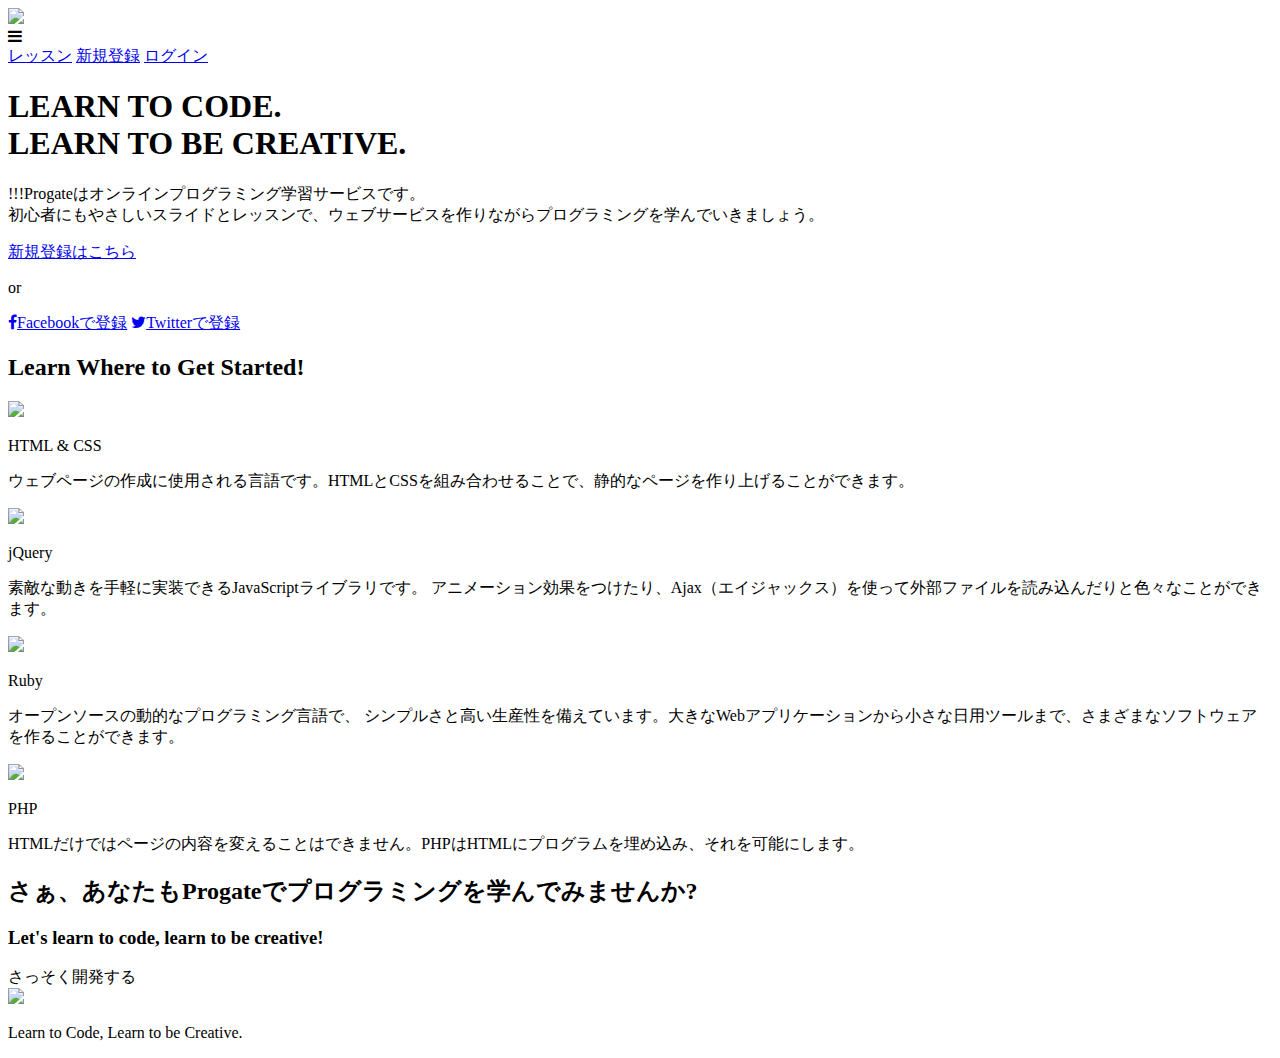
==== index.html @ 7b7a7b21 "Update index.html" ====
<!DOCTYPE html>
<html>
<head>
  <meta charset="utf-8">
  <meta name="viewport" content="width=device-width, initial-scale=1.0">
  <title>Progate</title>
  <link href="https://maxcdn.bootstrapcdn.com/font-awesome/4.7.0/css/font-awesome.min.css" rel="stylesheet" integrity="sha384-wvfXpqpZZVQGK6TAh5PVlGOfQNHSoD2xbE+QkPxCAFlNEevoEH3Sl0sibVcOQVnN" crossorigin="anonymous">
  <link rel="stylesheet" type="text/css" href="stylesheet.css">
</head>
<body>
  <header>
    <div class="container">
      <div class="header-left">
        <img class="logo" src="https://prog-8.com/images/html/advanced/main_logo.png">
      </div>
      <span class="fa fa-bars menu-icon"></span>
      <div class="header-right">
        <a href="#">レッスン</a>
        <a href="#">新規登録</a>
        <a href="#" class="login">ログイン</a>
      </div>
    </div>
  </header>
  <div class="top-wrapper">
    <div class="container">
      <h1>LEARN TO CODE.<br>LEARN TO BE CREATIVE.</h1>
      <p>!!!Progateはオンラインプログラミング学習サービスです。<br>初心者にもやさしいスライドとレッスンで、ウェブサービスを作りながらプログラミングを学んでいきましょう。</p>
      <div class="btn-wrapper">
        <a href="#" class="btn signup">新規登録はこちら</a>
        <p>or</p>
        <a href="#" class="btn facebook"><span class="fa fa-facebook"></span>Facebookで登録</a>
        <a href="#" class="btn twitter"><span class="fa fa-twitter"></span>Twitterで登録</a>
      </div>
    </div>
  </div>
  <div class="lesson-wrapper">
    <div class="container">
      <div class="heading">
        <h2>Learn Where to Get Started!</h2>
      </div>
      <div class="lessons">
        <div class="lesson">
          <div class="lesson-icon">
            <img src="https://prog-8.com/images/html/advanced/html.png">
            <p>HTML & CSS</p>
          </div>
          <p class="text-contents">ウェブページの作成に使用される言語です。HTMLとCSSを組み合わせることで、静的なページを作り上げることができます。</p>
        </div>
        <div class="lesson">
          <div class="lesson-icon">
            <img src="https://prog-8.com/images/html/advanced/jQuery.png">
            <p>jQuery</p>
          </div>
          <p class="text-contents">素敵な動きを手軽に実装できるJavaScriptライブラリです。 アニメーション効果をつけたり、Ajax（エイジャックス）を使って外部ファイルを読み込んだりと色々なことができます。</p>
        </div>
        <div class="lesson">
          <div class="lesson-icon">
            <img src="https://prog-8.com/images/html/advanced/ruby.png">
            <p>Ruby</p>
          </div>
          <p class="text-contents">オープンソースの動的なプログラミング言語で、 シンプルさと高い生産性を備えています。大きなWebアプリケーションから小さな日用ツールまで、さまざまなソフトウェアを作ることができます。</p>
        </div>
        <div class="lesson">
          <div class="lesson-icon">
            <img src="https://prog-8.com/images/html/advanced/php.png">
            <p>PHP</p>
          </div>
          <p class="text-contents">HTMLだけではページの内容を変えることはできません。PHPはHTMLにプログラムを埋め込み、それを可能にします。</p>
        </div>
      </div>
      <div class="clear"></div>
    </div>
  </div>
  <div class="message-wrapper">
    <div class="container">
      <div class="heading">
        <h2>さぁ、あなたもProgateでプログラミングを学んでみませんか?</h2>
        <h3>Let's learn to code, learn to be creative!</h3>
      </div>
      <span class="btn message">さっそく開発する</span>
    </div>
  </div>
  <footer>
    <div class="container">
      <img src="https://prog-8.com/images/html/advanced/footer_logo.png">
      <p>Learn to Code, Learn to be Creative.</p>
    </div>
  </footer>
</body>
</html>
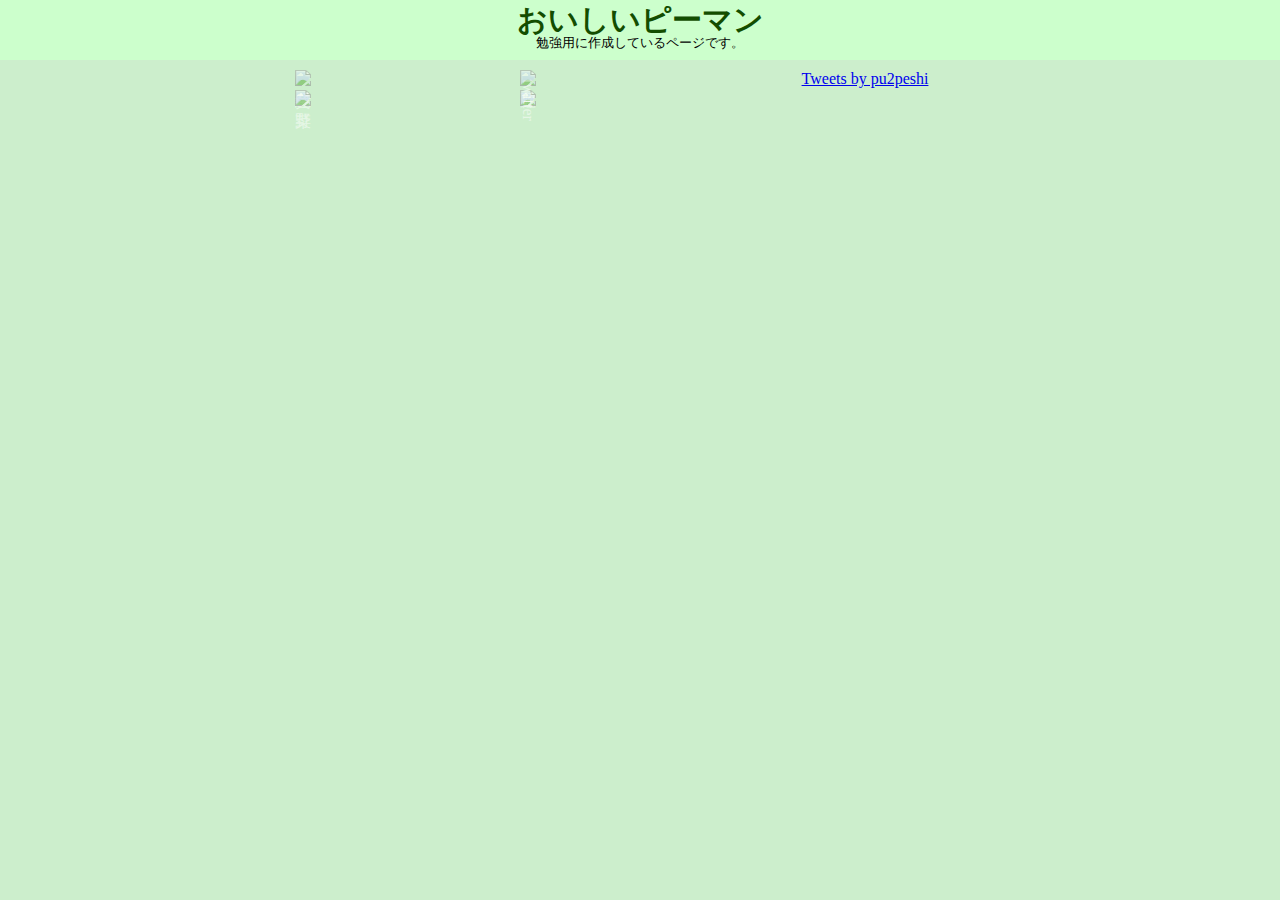
==== commit 5b56c87a: "Add files via upload" ====
--- a/index.html
+++ b/index.html
@@ -1,90 +1,50 @@
-<!DOCTYPE html>
-<html>
-<head>
-  <meta charset="utf-8">
-  <meta name="viewport" content="width=device-width, initial-scale=1.0">
-  <title>Progate</title>
-  <link href="https://maxcdn.bootstrapcdn.com/font-awesome/4.7.0/css/font-awesome.min.css" rel="stylesheet" integrity="sha384-wvfXpqpZZVQGK6TAh5PVlGOfQNHSoD2xbE+QkPxCAFlNEevoEH3Sl0sibVcOQVnN" crossorigin="anonymous">
-  <link rel="stylesheet" type="text/css" href="stylesheet.css">
-</head>
-<body>
-  <header>
-    <div class="container">
-      <div class="header-left">
-        <img class="logo" src="https://prog-8.com/images/html/advanced/main_logo.png">
-      </div>
-      <span class="fa fa-bars menu-icon"></span>
-      <div class="header-right">
-        <a href="#">レッスン</a>
-        <a href="#">新規登録</a>
-        <a href="#" class="login">ログイン</a>
-      </div>
-    </div>
-  </header>
-  <div class="top-wrapper">
-    <div class="container">
-      <h1>LEARN TO CODE.<br>LEARN TO BE CREATIVE.</h1>
-      <p>!!!Progateはオンラインプログラミング学習サービスです。<br>初心者にもやさしいスライドとレッスンで、ウェブサービスを作りながらプログラミングを学んでいきましょう。</p>
-      <div class="btn-wrapper">
-        <a href="#" class="btn signup">新規登録はこちら</a>
-        <p>or</p>
-        <a href="#" class="btn facebook"><span class="fa fa-facebook"></span>Facebookで登録</a>
-        <a href="#" class="btn twitter"><span class="fa fa-twitter"></span>Twitterで登録</a>
-      </div>
-    </div>
-  </div>
-  <div class="lesson-wrapper">
-    <div class="container">
-      <div class="heading">
-        <h2>Learn Where to Get Started!</h2>
-      </div>
-      <div class="lessons">
-        <div class="lesson">
-          <div class="lesson-icon">
-            <img src="https://prog-8.com/images/html/advanced/html.png">
-            <p>HTML & CSS</p>
-          </div>
-          <p class="text-contents">ウェブページの作成に使用される言語です。HTMLとCSSを組み合わせることで、静的なページを作り上げることができます。</p>
-        </div>
-        <div class="lesson">
-          <div class="lesson-icon">
-            <img src="https://prog-8.com/images/html/advanced/jQuery.png">
-            <p>jQuery</p>
-          </div>
-          <p class="text-contents">素敵な動きを手軽に実装できるJavaScriptライブラリです。 アニメーション効果をつけたり、Ajax（エイジャックス）を使って外部ファイルを読み込んだりと色々なことができます。</p>
-        </div>
-        <div class="lesson">
-          <div class="lesson-icon">
-            <img src="https://prog-8.com/images/html/advanced/ruby.png">
-            <p>Ruby</p>
-          </div>
-          <p class="text-contents">オープンソースの動的なプログラミング言語で、 シンプルさと高い生産性を備えています。大きなWebアプリケーションから小さな日用ツールまで、さまざまなソフトウェアを作ることができます。</p>
-        </div>
-        <div class="lesson">
-          <div class="lesson-icon">
-            <img src="https://prog-8.com/images/html/advanced/php.png">
-            <p>PHP</p>
-          </div>
-          <p class="text-contents">HTMLだけではページの内容を変えることはできません。PHPはHTMLにプログラムを埋め込み、それを可能にします。</p>
-        </div>
-      </div>
-      <div class="clear"></div>
-    </div>
-  </div>
-  <div class="message-wrapper">
-    <div class="container">
-      <div class="heading">
-        <h2>さぁ、あなたもProgateでプログラミングを学んでみませんか?</h2>
-        <h3>Let's learn to code, learn to be creative!</h3>
-      </div>
-      <span class="btn message">さっそく開発する</span>
-    </div>
-  </div>
-  <footer>
-    <div class="container">
-      <img src="https://prog-8.com/images/html/advanced/footer_logo.png">
-      <p>Learn to Code, Learn to be Creative.</p>
-    </div>
-  </footer>
-</body>
-</html>
+<!DOCTYPE html>
+<html>
+  <head>
+    <meta charset="utf-8">
+    <title>おいしいピーマン</title>
+    <link rel="stylesheet" href="stylesheet.css">
+  </head>
+  <div class="header">
+    <div class="top-1">
+     <h1 class="title">おいしいピーマン</h1>
+     <p>勉強用に作成しているページです。</p>
+    </div>
+  </div>
+  <body>
+   <div class="main-1">
+     <div class="contents-menu">
+
+       <div class="contents">
+         <a class="contents-li" href="#">
+          <img class="contents-icon" src="https://oicpiment.github.io/piman_greenpepper.png">
+          <p class="oisii">緑黄色</p>
+         </a>
+       </div>
+       <div class="contents">
+         <a class="contents-li" href="#">
+          <img class="contents-icon" src="https://oicpiment.github.io/piman_greenpepper.png">
+          <p class="tanka">短歌</p>
+         </a>
+       </div>
+
+       <div class="contents">
+         <a class="contents-li" href="#">
+          <img class="contents-icon" src="https://oicpiment.github.io/piman_greenpepper.png">
+          <p class="piment">野菜</p>
+         </a>
+       </div>
+       <div class="contents">
+         <a class="contents-li" href="#">
+          <img class="contents-icon" src="https://oicpiment.github.io/piman_greenpepper.png">
+          <p class="twitter">twitter</p>
+         </a>
+       </div>
+     </div>
+     <div class="pu2peshi">
+       <a class="twitter-timeline" data-chrome=”noheader nofooter” data-height="470" data-width="400" href="https://twitter.com/pu2peshi?ref_src=twsrc%5Etfw">Tweets by pu2peshi</a> <script async src="https://platform.twitter.com/widgets.js" charset="utf-8"></script>
+     </div>
+     <div class="clear"></div>
+   </div>
+ </body>
+</html>
--- a/stylesheet.css
+++ b/stylesheet.css
@@ -0,0 +1,97 @@
+.header{
+  text-align: center;
+  background-color:#ccffcc;
+  width:100%;
+  position: fixed;
+  height:60px;
+  top: 0;
+  left:0;
+  z-index: 10;
+}
+.title {
+    color: #134d00;
+    margin-top:0px;
+    margin-bottom:-20px;
+    font-size:30px;
+}
+.top-1 p{
+    padding-bottom:5px;
+    margin-bottom:0px;
+    font-size:13px;
+}
+
+body{
+  margin:0 auto;
+  box-sizing: border-box;
+  margin:0px auto;
+  background-color:#ccEEcc;
+}
+.main-1{
+  max-width: 900px;
+  width:100%;
+  margin:0px auto;
+  padding-top:70px;
+}
+.pu2peshi{
+  width:50%;
+  float:left;
+  text-align:center;
+  margin:0px;
+}
+
+.contents-menu{
+  width:50%;
+  float:left;
+}
+.contents{
+  text-align:center;
+  width:50%;
+  position:relative;
+  float:left;
+}
+.contents-li{
+  opacity:0.5;
+}
+.contents-icon{
+  width:70%;
+  margin:0px;
+}
+.contents p{
+  writing-mode: vertical-rl;
+  color:white;
+  font-size:100%;
+}
+.tanka{
+  position: absolute;
+  top:50%;
+  left:50%;
+  margin:0;
+  transform: translate(-50%,-50%);
+}
+.oisii{
+  position: absolute;
+  top:50%;
+  left:50%;
+  margin:0;
+  transform: translate(-50%,-50%);
+}
+.piment{
+  position: absolute;
+  top:50%;
+  left:50%;
+  margin:0;
+  transform: translate(-50%,-50%);
+}
+.twitter{
+  position: absolute;
+  top:50%;
+  left:50%;
+  margin:0;
+  transform: translate(-50%,-50%);
+}
+.contents-li:hover{
+  opacity:1;
+}
+.clear{
+  clear:left;
+}
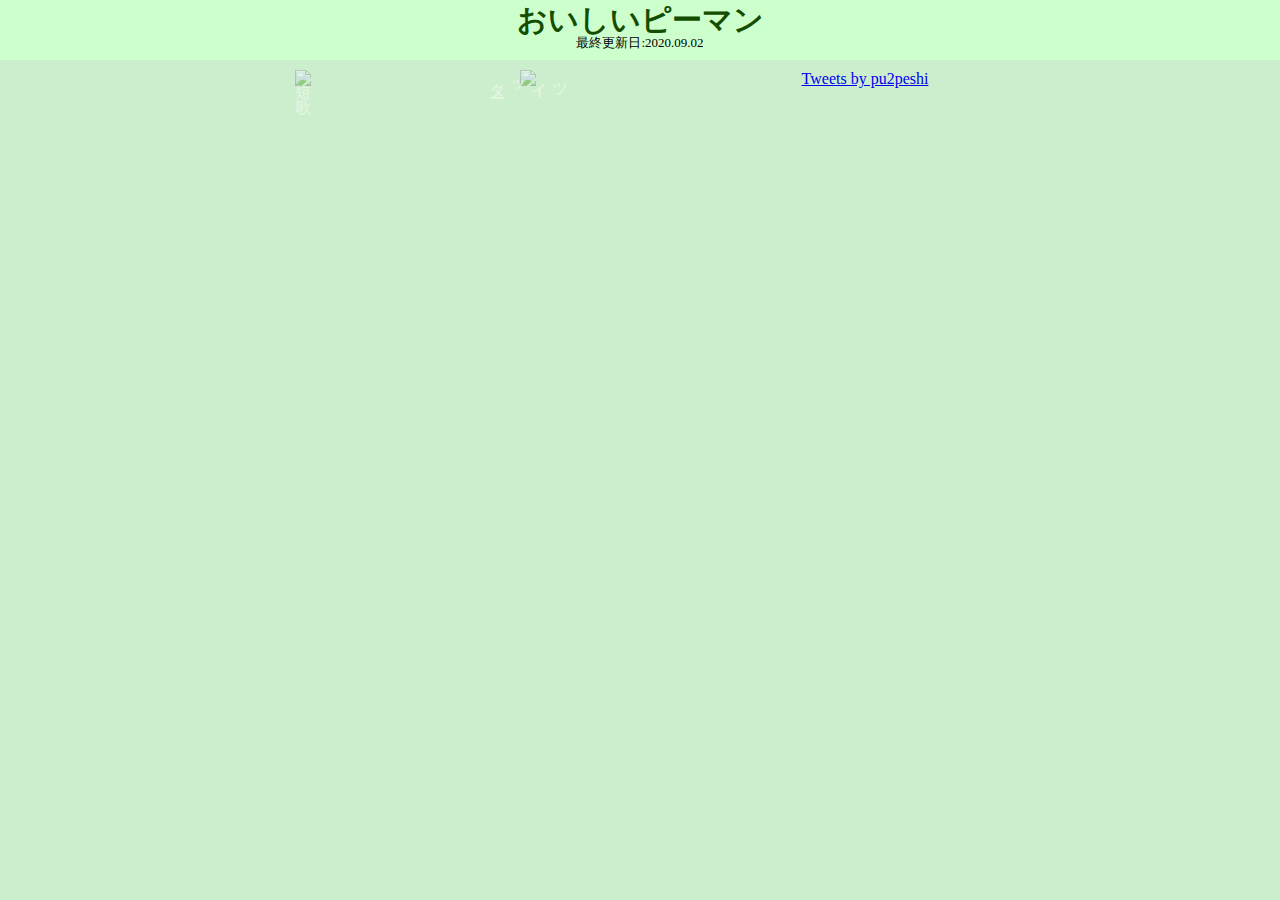
==== commit dd989c1a: "Add files via upload" ====
--- a/index.html
+++ b/index.html
@@ -3,46 +3,33 @@
   <head>
     <meta charset="utf-8">
     <title>おいしいピーマン</title>
+    <meta name="viewport" content="width=device-width, initial-scale=1.0, maximum-scale=1.0, minimum-scale=1.0">
     <link rel="stylesheet" href="stylesheet.css">
   </head>
   <div class="header">
     <div class="top-1">
      <h1 class="title">おいしいピーマン</h1>
-     <p>勉強用に作成しているページです。</p>
+     <p>最終更新日:2020.09.02</p>
     </div>
   </div>
   <body>
    <div class="main-1">
      <div class="contents-menu">
-
        <div class="contents">
          <a class="contents-li" href="#">
           <img class="contents-icon" src="https://oicpiment.github.io/piman_greenpepper.png">
-          <p class="oisii">緑黄色</p>
+          <p class="tanka">短　歌</p>
          </a>
        </div>
        <div class="contents">
          <a class="contents-li" href="#">
           <img class="contents-icon" src="https://oicpiment.github.io/piman_greenpepper.png">
-          <p class="tanka">短歌</p>
-         </a>
-       </div>
-
-       <div class="contents">
-         <a class="contents-li" href="#">
-          <img class="contents-icon" src="https://oicpiment.github.io/piman_greenpepper.png">
-          <p class="piment">野菜</p>
-         </a>
-       </div>
-       <div class="contents">
-         <a class="contents-li" href="#">
-          <img class="contents-icon" src="https://oicpiment.github.io/piman_greenpepper.png">
-          <p class="twitter">twitter</p>
+          <p class="twitter">ツイッター</p>
          </a>
        </div>
      </div>
      <div class="pu2peshi">
-       <a class="twitter-timeline" data-chrome=”noheader nofooter” data-height="470" data-width="400" href="https://twitter.com/pu2peshi?ref_src=twsrc%5Etfw">Tweets by pu2peshi</a> <script async src="https://platform.twitter.com/widgets.js" charset="utf-8"></script>
+       <a class="twitter-timeline" data-chrome="noheader nofooter notransparent" data-height="470px" data-width="100%"  href="https://twitter.com/pu2peshi?ref_src=twsrc%5Etfw">Tweets by pu2peshi</a> <script async src="https://platform.twitter.com/widgets.js" charset="utf-8"></script>
      </div>
      <div class="clear"></div>
    </div>
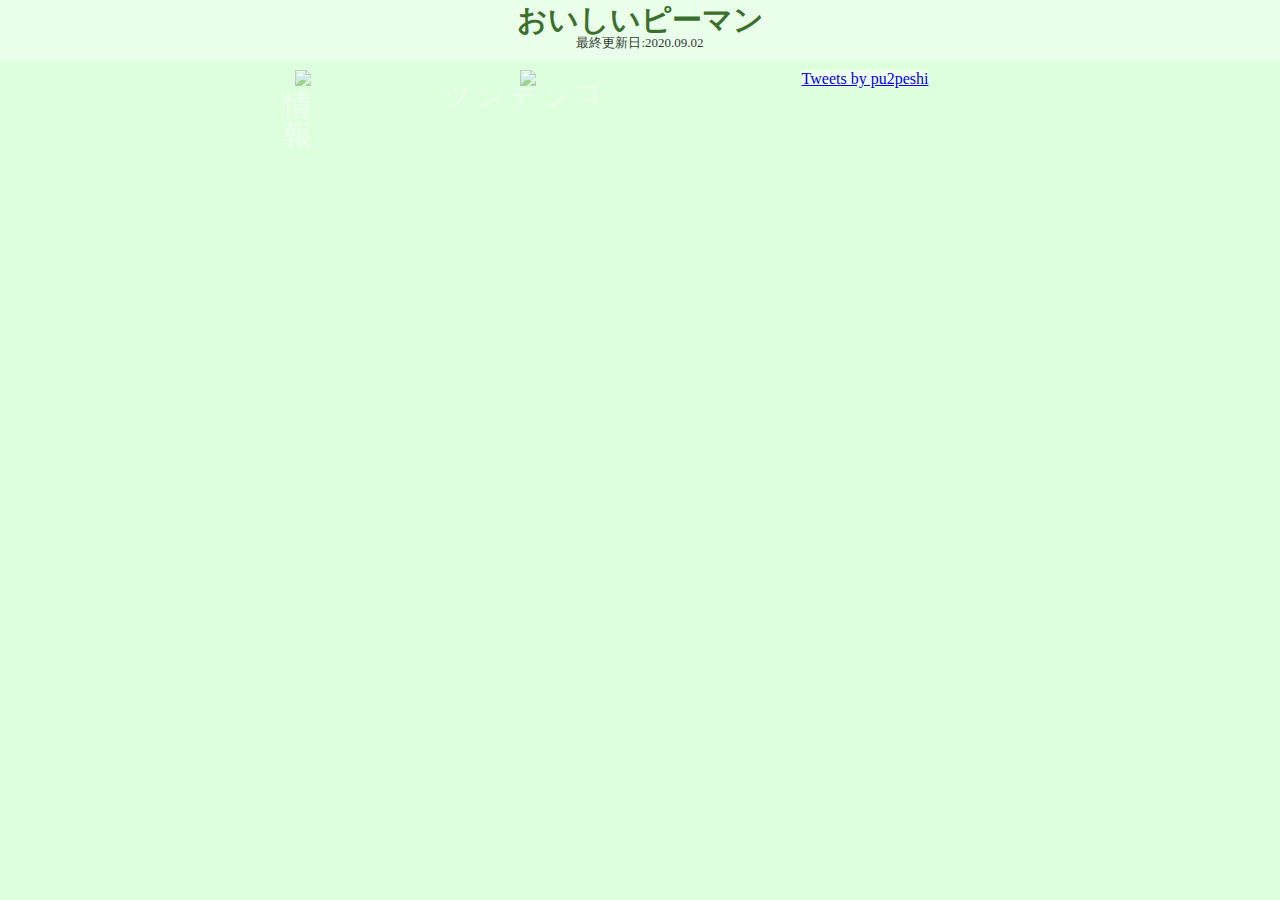
==== commit a5649349: "Add files via upload" ====
--- a/index.html
+++ b/index.html
@@ -1,6 +1,15 @@
 <!DOCTYPE html>
 <html>
   <head>
+    <!-- Global site tag (gtag.js) - Google Analytics -->
+    <script async src="https://www.googletagmanager.com/gtag/js?id=UA-164959993-1"></script>
+    <script>
+    window.dataLayer = window.dataLayer || [];
+    function gtag(){dataLayer.push(arguments);}
+    gtag('js', new Date());
+    gtag('config', 'UA-164959993-1');
+  </script>
+
     <meta charset="utf-8">
     <title>おいしいピーマン</title>
     <meta name="viewport" content="width=device-width, initial-scale=1.0, maximum-scale=1.0, minimum-scale=1.0">
@@ -18,13 +27,13 @@
        <div class="contents">
          <a class="contents-li" href="#">
           <img class="contents-icon" src="https://oicpiment.github.io/piman_greenpepper.png">
-          <p class="tanka">短　歌</p>
+          <p class="tanka">情　報</p>
          </a>
        </div>
        <div class="contents">
          <a class="contents-li" href="#">
           <img class="contents-icon" src="https://oicpiment.github.io/piman_greenpepper.png">
-          <p class="twitter">ツイッター</p>
+          <p class="twitter">コンテンツ</p>
          </a>
        </div>
      </div>
--- a/stylesheet.css
+++ b/stylesheet.css
@@ -1,12 +1,18 @@
 .header{
   text-align: center;
-  background-color:#ccffcc;
+  background-color:#eeffee;
   width:100%;
   position: fixed;
   height:60px;
   top: 0;
   left:0;
   z-index: 10;
+  opacity:0.8;
+}
+@media screen and (max-width:767px){
+  .header{
+    height:30px;
+  }
 }
 .title {
     color: #134d00;
@@ -14,17 +20,28 @@
     margin-bottom:-20px;
     font-size:30px;
 }
+@media screen and (max-width:767px){
+  .title{
+    font-size:15px;
+    margin-bottom:-12px
+  }
+}
 .top-1 p{
     padding-bottom:5px;
     margin-bottom:0px;
     font-size:13px;
+}
+@media screen and (max-width:767px){
+  .top-1 p{
+    font-size:8px;
+  }
 }
 
 body{
   margin:0 auto;
   box-sizing: border-box;
   margin:0px auto;
-  background-color:#ccEEcc;
+  background-color:#ddffdd;
 }
 .main-1{
   max-width: 900px;
@@ -32,22 +49,26 @@
   margin:0px auto;
   padding-top:70px;
 }
-.pu2peshi{
-  width:50%;
-  float:left;
-  text-align:center;
-  margin:0px;
-}
 
 .contents-menu{
   width:50%;
   float:left;
+}
+@media screen and (max-width:767px){
+  .contents-menu{
+    width:30%;
+  }
 }
 .contents{
   text-align:center;
   width:50%;
   position:relative;
   float:left;
+}
+@media screen and (max-width:767px){
+  .contents{
+    width:100%;
+  }
 }
 .contents-li{
   opacity:0.5;
@@ -56,42 +77,71 @@
   width:70%;
   margin:0px;
 }
+
 .contents p{
   writing-mode: vertical-rl;
   color:white;
-  font-size:100%;
 }
+
+@media screen and (max-width:767px){
+  .tanka{
+    font-size:4vw;
+  }
+  .twitter{
+    font-size: 3.5vw;
+  }
+}
+@media screen and (max-width:900px){
+  .tanka{
+    font-size: 3.2vw;
+  }
+  .twitter{
+    font-size: 2.7vw;
+  }
+}
+@media screen and (min-width:901px){
+  .tanka{
+    font-size: 29px;
+  }
+  .twitter{
+    font-size: 25px;
+  }
+}
+
+
 .tanka{
   position: absolute;
-  top:50%;
-  left:50%;
+  top:55%;
+  left:48%;
   margin:0;
   transform: translate(-50%,-50%);
 }
-.oisii{
-  position: absolute;
-  top:50%;
-  left:50%;
-  margin:0;
-  transform: translate(-50%,-50%);
-}
-.piment{
-  position: absolute;
-  top:50%;
-  left:50%;
-  margin:0;
-  transform: translate(-50%,-50%);
-}
+
 .twitter{
   position: absolute;
-  top:50%;
-  left:50%;
+  top:40%;
+  left:48%;
   margin:0;
-  transform: translate(-50%,-50%);
+  transform: translate(-50%,-23%);
 }
 .contents-li:hover{
   opacity:1;
 }
+.pu2peshi{
+  width:50%;
+  float:left;
+  text-align:center;
+  margin:0px;
+}
+@media screen and (max-width:767px){
+  .pu2peshi{
+    width:70%;
+  }
+}
+.twitter-timeline{
+  background-color:#eeffee;
+
+}
 .clear{
   clear:left;
 }
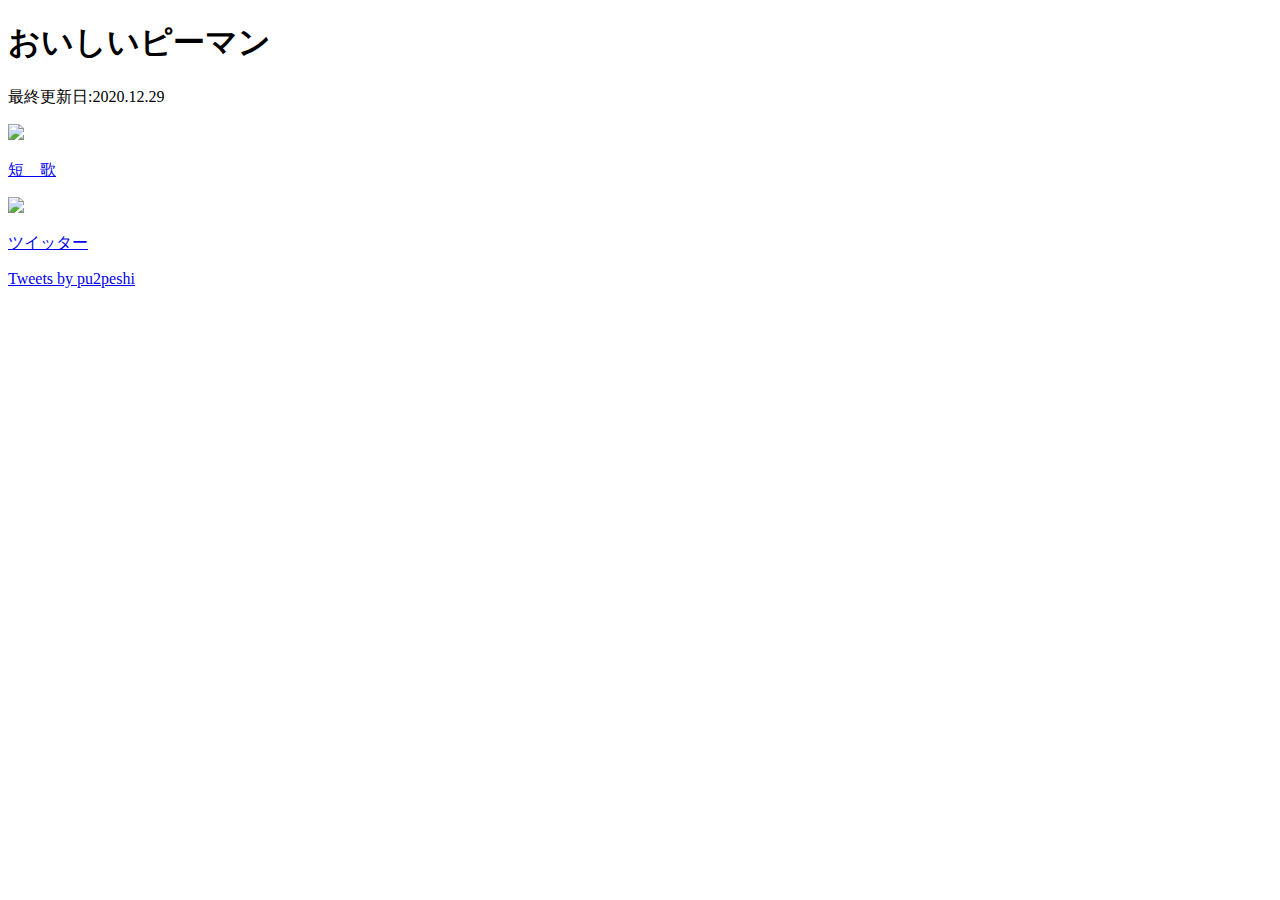
==== commit 1fb26457: "Update index.html" ====
--- a/index.html
+++ b/index.html
@@ -13,34 +13,36 @@
     <meta charset="utf-8">
     <title>おいしいピーマン</title>
     <meta name="viewport" content="width=device-width, initial-scale=1.0, maximum-scale=1.0, minimum-scale=1.0">
-    <link rel="stylesheet" href="stylesheet.css">
+    <link rel="stylesheet" href="stylesheet_index.css">
   </head>
   <div class="header">
     <div class="top-1">
      <h1 class="title">おいしいピーマン</h1>
-     <p>最終更新日:2020.09.02</p>
+     <p>最終更新日:2020.12.29</p>
     </div>
   </div>
   <body>
    <div class="main-1">
      <div class="contents-menu">
        <div class="contents">
-         <a class="contents-li" href="#">
+         <a class="contents-li" href="tanka.html">
           <img class="contents-icon" src="https://oicpiment.github.io/piman_greenpepper.png">
-          <p class="tanka">情　報</p>
+          <p class="tanka">短　歌</p>
          </a>
        </div>
        <div class="contents">
-         <a class="contents-li" href="#">
+         <a class="contents-li" href="index.html">
           <img class="contents-icon" src="https://oicpiment.github.io/piman_greenpepper.png">
-          <p class="twitter">コンテンツ</p>
+          <p class="twitter">ツイッター</p>
          </a>
        </div>
      </div>
-     <div class="pu2peshi">
-       <a class="twitter-timeline" data-chrome="noheader nofooter notransparent" data-height="470px" data-width="100%"  href="https://twitter.com/pu2peshi?ref_src=twsrc%5Etfw">Tweets by pu2peshi</a> <script async src="https://platform.twitter.com/widgets.js" charset="utf-8"></script>
+     <div class="main-2">
+       <div class="pu2peshi">
+         <a class="twitter-timeline" data-chrome="noheader nofooter notransparent" data-height="470px" data-width="100%"  href="https://twitter.com/pu2peshi?ref_src=twsrc%5Etfw">Tweets by pu2peshi</a> <script async src="https://platform.twitter.com/widgets.js" charset="utf-8"></script>
+       </div>
+       <div class="clear"></div>
      </div>
-     <div class="clear"></div>
    </div>
  </body>
 </html>
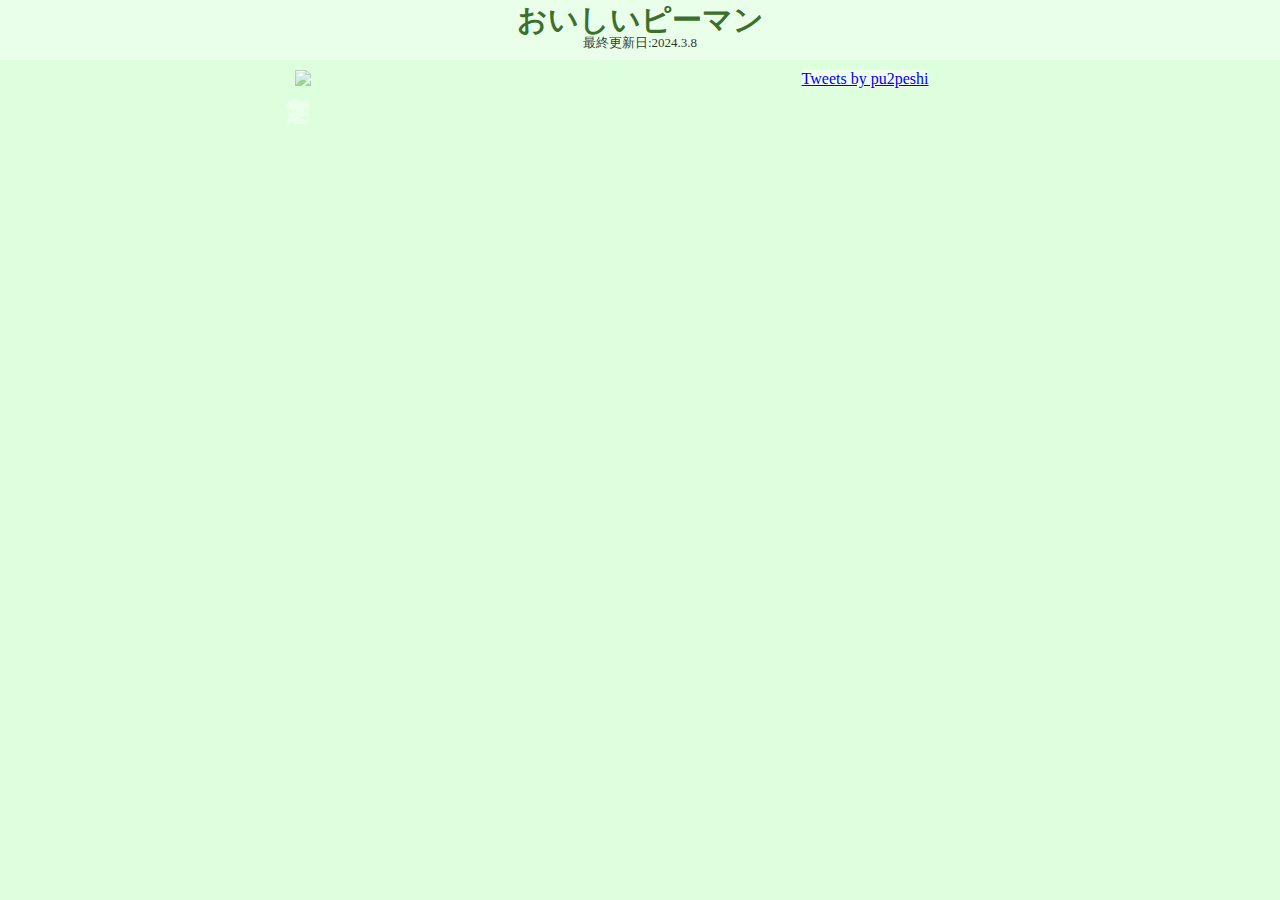
==== commit a04cc713: "Update index.html" ====
--- a/index.html
+++ b/index.html
@@ -1,14 +1,16 @@
 <!DOCTYPE html>
 <html>
   <head>
-    <!-- Global site tag (gtag.js) - Google Analytics -->
-    <script async src="https://www.googletagmanager.com/gtag/js?id=UA-164959993-1"></script>
-    <script>
-    window.dataLayer = window.dataLayer || [];
-    function gtag(){dataLayer.push(arguments);}
-    gtag('js', new Date());
-    gtag('config', 'UA-164959993-1');
-  </script>
+ 
+<!-- Google tag (gtag.js) -->
+<script async src="https://www.googletagmanager.com/gtag/js?id=G-WYZEBS4V1Z"></script>
+<script>
+  window.dataLayer = window.dataLayer || [];
+  function gtag(){dataLayer.push(arguments);}
+  gtag('js', new Date());
+
+  gtag('config', 'G-WYZEBS4V1Z');
+</script>
 
     <meta charset="utf-8">
     <title>おいしいピーマン</title>
@@ -18,12 +20,19 @@
   <div class="header">
     <div class="top-1">
      <h1 class="title">おいしいピーマン</h1>
-     <p>最終更新日:2020.12.29</p>
+     <p>最終更新日:2024.3.8</p>
     </div>
   </div>
   <body>
    <div class="main-1">
      <div class="contents-menu">
+        <div class="contents">
+         <a class="contents-li" href="mojicode/mojicode.html">
+          <img class="contents-icon" src="https://oicpiment.github.io/piman_greenpepper.png">
+          <p class="mojicode">文字判定</p>
+         </a>
+       </div>
+       <!------------------------------------
        <div class="contents">
          <a class="contents-li" href="tanka.html">
           <img class="contents-icon" src="https://oicpiment.github.io/piman_greenpepper.png">
@@ -36,6 +45,7 @@
           <p class="twitter">ツイッター</p>
          </a>
        </div>
+       ----------------------------------------->
      </div>
      <div class="main-2">
        <div class="pu2peshi">
--- a/stylesheet_index.css
+++ b/stylesheet_index.css
@@ -0,0 +1,163 @@
+.header{
+  text-align: center;
+  background-color:#eeffee;
+  width:100%;
+  position: fixed;
+  height:60px;
+  top: 0;
+  left:0;
+  z-index: 10;
+  opacity:0.8;
+}
+@media screen and (max-width:767px){
+  .header{
+    height:30px;
+  }
+}
+.title {
+    color: #134d00;
+    margin-top:0px;
+    margin-bottom:-20px;
+    font-size:30px;
+}
+@media screen and (max-width:767px){
+  .title{
+    font-size:15px;
+    margin-bottom:-12px
+  }
+}
+.top-1 p{
+    padding-bottom:5px;
+    margin-bottom:0px;
+    font-size:13px;
+}
+@media screen and (max-width:767px){
+  .top-1 p{
+    font-size:8px;
+  }
+}
+
+body{
+  margin:0 auto;
+  box-sizing: border-box;
+  margin:0px auto;
+  background-color:#ddffdd;
+}
+.main-1{
+  max-width: 900px;
+  width:100%;
+  margin:0px auto;
+  padding-top:70px;
+}
+
+.contents-menu{
+  width:50%;
+  float:left;
+}
+@media screen and (max-width:767px){
+  .contents-menu{
+    width:30%;
+  }
+}
+.contents{
+  text-align:center;
+  width:50%;
+  position:relative;
+  float:left;
+}
+@media screen and (max-width:767px){
+  .contents{
+    width:100%;
+  }
+}
+.contents-li{
+  opacity:0.5;
+}
+.contents-icon{
+  width:70%;
+  margin:0px;
+}
+
+.contents p{
+  writing-mode: vertical-rl;
+  color:white;
+}
+
+@media screen and (max-width:767px){
+  .tanka{
+    font-size:4vw;
+  }
+  .twitter{
+    font-size: 3.5vw;
+  }
+  .mojicode{
+    font-size: 3.5vw;
+  }
+}
+@media screen and (max-width:900px){
+  .tanka{
+    font-size: 3.2vw;
+  }
+  .twitter{
+    font-size: 2.7vw;
+  }
+  .mojicode{
+    font-size: 2.7vw;
+  }
+}
+@media screen and (min-width:901px){
+  .tanka{
+    font-size: 29px;
+  }
+  .twitter{
+    font-size: 25px;
+  }
+  .mojicode{
+    font-size: 25px;
+  }
+}
+
+
+.tanka{
+  position: absolute;
+  top:55%;
+  left:48%;
+  margin:0;
+  transform: translate(-50%,-50%);
+}
+
+.twitter{
+  position: absolute;
+  top:40%;
+  left:48%;
+  margin:0;
+  transform: translate(-50%,-23%);
+}
+.mojicode{
+  position: absolute;
+  top:40%;
+  left:48%;
+  margin:0;
+  transform: translate(-50%,-23%);
+}
+.contents-li:hover{
+  opacity:1;
+}
+.pu2peshi{
+  width:50%;
+  float:left;
+  text-align:center;
+  margin:0px;
+}
+@media screen and (max-width:767px){
+  .pu2peshi{
+    width:70%;
+  }
+}
+.twitter-timeline{
+  background-color:#eeffee;
+
+}
+.clear{
+  clear:left;
+}
